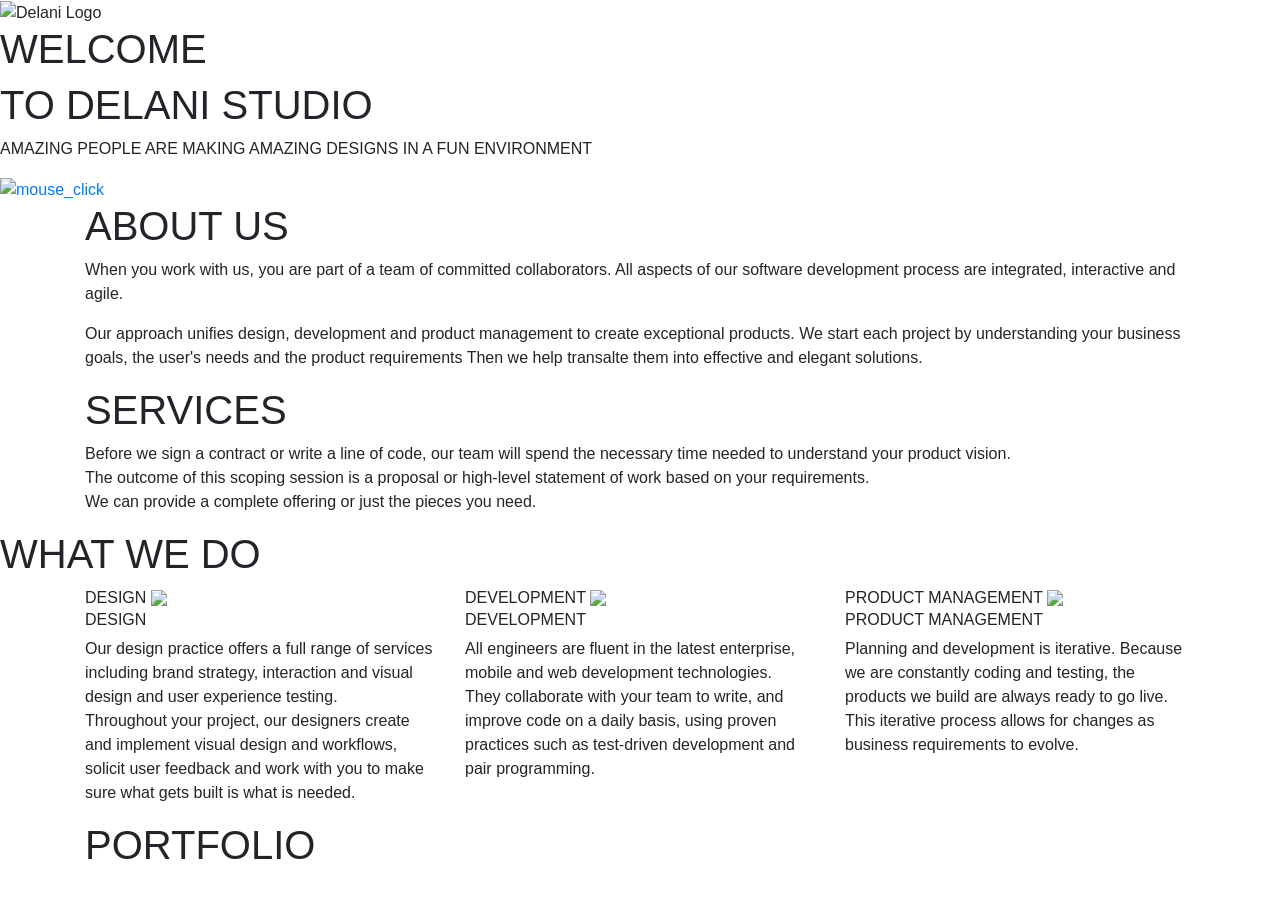
==== del.html @ efbb5273 "Add work5 n 4 icon" ====
<!DOCTYPE html>
<html>
<head>
  <meta charset="UTF-8">
  <meta name="viewport" content="width=device-width, initial-scale=1.0">
  <title>Delani Studios</title>
  <link rel="stylesheet" href="https://stackpath.bootstrapcdn.com/bootstrap/4.3.1/css/bootstrap.min.css" integrity="sha384-ggOyR0iXCbMQv3Xipma34MD+dH/1fQ784/j6cY/iJTQUOhcWr7x9JvoRxT2MZw1T" crossorigin="anonymous">
  <link rel="stylesheet" href="https://cdnjs.cloudflare.com/ajax/libs/twitter-bootstrap/4.0.0-beta/css/bootstrap.min.css">
  <link rel="stylesheet" href="https://use.fontawesome.com/releases/v5.8.1/css/all.css" integrity="sha384-50oBUHEmvpQ+1lW4y57PTFmhCaXp0ML5d60M1M7uH2+nqUivzIebhndOJK28anvf" crossorigin="anonymous">
  <link href="css/styles.css" rel="stylesheet">
  </head>
   <body>
    <section id="def">
      <div class="site-content">
        <div class="contents">
          <img src="./assets/logo/logo.png" alt="Delani Logo">
          <h1 class="site-title">WELCOME</h1>
          <h1 class="line-two">TO DELANI STUDIO</h1>
          <p class="site-description">AMAZING PEOPLE ARE MAKING AMAZING DESIGNS IN A FUN ENVIRONMENT</p>
          </div>
          <div class="mousy">
                <a href="#about"><img src="./assets/mouse_click.png" alt="mouse_click">
          </a>
            </div>
        </div>
      </section>

      <section id="about">
        <div class="container">
          <h1>ABOUT US</h1>
          <p>When you work with us, you are part of a team of committed collaborators. All aspects of our software development process are integrated, interactive
            and agile.
          </p>
          <p>
            Our approach unifies design, development and product management to create exceptional products.
            We start each project by understanding your business goals, the user's needs and the product requirements
            Then we help transalte them into effective and elegant solutions.
          </p>
        </div>
      </section>

      <section id="services">
        <div class="container">
          <h1>SERVICES</h1>
          <p>
            Before we sign a contract or write a line of code, our team will spend the necessary time needed to understand your product vision.<br>
            The outcome of this scoping session is a proposal or high-level statement of work based on your requirements. <br>
            We can provide a complete offering or just the pieces you need.
          </p>
        </div>
      </section>

      <section id="whatWeDo">
        <h1>WHAT WE DO</h1>
        <div class="container">
          <div class="row">
            <div class="col-sm-4 doings first">
              <div class="illustration1">
                <div class="icon">
                  <span class="description">DESIGN</span>
                  <img src="./assets/services_icons/design_icon.png" class="show img-fluid">
                </div>
                </div>
                <div class="details1">
                  <h6>DESIGN</h6>
                  <div class="hide">
                  <p>Our design practice offers a full range of services including brand strategy, interaction and visual design and user experience testing.<br>
                    Throughout your project, our designers create and implement visual design and workflows, solicit user feedback and work with you to make sure what gets built is what is needed.
                  </p>
                  </div>
                </div>
              </div>
              <div class="col-sm-4 doings second">
                <div class="illustration2">
                  <div class="icon">
                    <span class="description">DEVELOPMENT</span>
                    <img src="./assets/services_icons/dev_icon.png" class="show img-fluid">
                  </div>
                  </div>
                  <div class="details2">
                    <h6>DEVELOPMENT</h6>
                    <div class="hide">
                    <p> All engineers are fluent in the latest enterprise, mobile and web development technologies.<br>
                      They collaborate with your team to write, and improve code on a daily basis, using proven practices such as test-driven development and pair programming.
                    </p>
                    </div>
                  </div>
                </div>
                <div class="col-sm-4 doings third">
                  <div class="illustration3">
                    <div class="icon">
                      <span class="description">PRODUCT MANAGEMENT</span>
                      <img src="./assets/services_icons/product_icon.png" class="show img-fluid">
                    </div>
                    </div>
                  <div class="details3">
                    <h6>PRODUCT MANAGEMENT</h6>
                    <div class="hide">
                    <p>Planning and development is iterative. Because we are constantly coding and testing, the products we build are always ready to go live.<br>
                      This iterative process allows for changes as business requirements to evolve.
                    </p>
                    </div>
                  </div>
                </div>
              </div>
            </div>
          </section>

          <section id="portfolio">
            <div class="container">
             <h1>PORTFOLIO</h1>
              <div class="container">
                <div class="row">
                  <div class="col-sm-6 col-lg-3 doings">
                    <a href="#">
                      <div class="icon work1">
                        <span class="description"></span>
                      </div>
                    </a>
                  </div>
                  <div class="col-sm-6 col-lg-3 doings">
                    <a href="#">
                      <div class="icon work2">
                        <span class="description"></span>
                      </div>
                    </a>
                  </div>
                  <div class="col-sm-6 col-lg-3 doings">
                    <a href="#">
                      <div class="icon work3">
                        <span class="description"></span>
                      </div>
                    </a>
                  </div>
                  <div class="col-sm-6 col-lg-3 doings">
                    <a href="#">
                      <div class="icon work4">
                        <span class="description"></span>
                      </div>
                    </a>
                  </div>
                  <div class="w-100"></div>
                  <div class="col-sm-6 col-lg-3 doings">
                    <a href="#">
                      <div class="icon work5">
                        <span class="description"></span>
                     <!-- </div>
                    </a>
                  </div>
                  <div class="col-sm-6 col-lg-3 doings">
                    <a href="#">
                      <div class="icon work6">
                       <span class="description"></span>
                      </div>
                    </a>
                  </div>
                  <div class="col-sm-6 col-lg-3 doings">
                    <a href="#">
                      <div class="icon work7">
                        <span class="description"></span>
                      </div>
                    </a>
                  </div>
                  <div class="col-sm-6 col-lg-3 doings">
                    <a href="#">
                      <div class="icon work8">
                       <span class="description"></span>
                      </div>
                    </a>
                  </div>
                </div>
              </div>
            </div>
          </section>

          <section id="contact">
            <div class="container-fluid">
              <div class="container">
                <h1>CONTACT US</h1>
                <form>
                  <div class="form-row">
                    <div class="form-group col-sm-6">
                      <label for="name"></label>
                      <input type="text" class="form-control" id="name" placeholder="Name..." required>
                    </div>
                    <div class="form-group col-sm-6">
                      <label for="inputEmail"></label>
                      <input type="email" class="form-control" id="inputEmail" placeholder="Email..." required>
                    </div>
                  </div>
                  <div class="form-group border">
                    <label for="message"></label>
                    <textarea class="form-control" id="message" rows="8" placeholder="Your text here please..." required></textarea>
                  </div>
                  <button type="submit" class="btn btn-primary">Submit</button>
                </form>
                <span id="message"></span>
              </div>
            </div>
          </section>

          <footer class="footer">
            <div class="footer-icons">
              <a href="#" class="twitter"><i class="fab fa-twitter"></i></a>
              <a href="#" class="dribbble"><i class="fab fa-dribbble"></i></a>
              <a href="#" class="facebook"><i class="fab fa-facebook-f"></i></a>
              <a href="#" class="google"><i class="fab fa-google-plus-g"></i></a>
              <a href="#" class="skype"><i class="fab fa-skype"></i></a>
              <a href="#" class="linkedin"><i class="fab fa-linkedin-in"></i></a>
              <a href="#" class="behance"><i class="fab fa-behance"></i></a>
              <a href="#" class="pinterest"><i class="fab fa-pinterest-p"></i></a>
              <a href="#" class="flickr"><i class="fab fa-flickr"></i></a>
            </div>
            <p class="com">
              DELANI STUDIO<br>
              <span>2020</span>
            </p>
          </footer>

          <script src="https://code.jquery.com/jquery-3.5.1.js" integrity="sha256-QWo7LDvxbWT2tbbQ97B53yJnYU3WhH/C8ycbRAkjPDc=" crossorigin="anonymous"></script>
          <script src="./javascript/java.js"></script> 
  </body> -->
  </html>
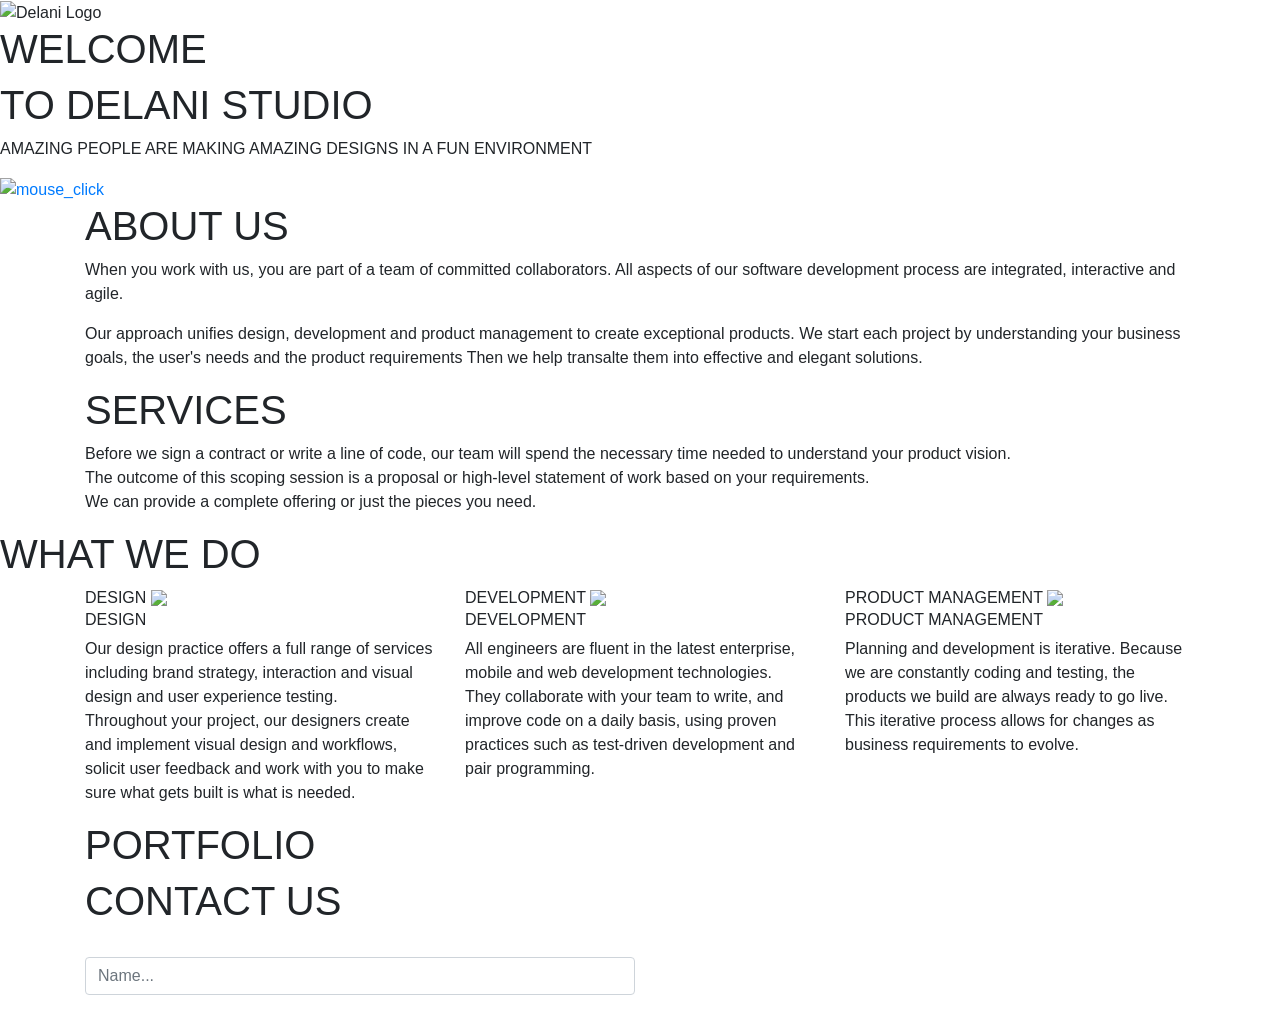
==== commit c29fcadf: "Add contact us form" ====
--- a/del.html
+++ b/del.html
@@ -144,7 +144,7 @@
                     <a href="#">
                       <div class="icon work5">
                         <span class="description"></span>
-                     <!-- </div>
+                     </div>
                     </a>
                   </div>
                   <div class="col-sm-6 col-lg-3 doings">
@@ -155,7 +155,7 @@
                     </a>
                   </div>
                   <div class="col-sm-6 col-lg-3 doings">
-                    <a href="#">
+                  <a href="#">
                       <div class="icon work7">
                         <span class="description"></span>
                       </div>
@@ -182,7 +182,7 @@
                     <div class="form-group col-sm-6">
                       <label for="name"></label>
                       <input type="text" class="form-control" id="name" placeholder="Name..." required>
-                    </div>
+                   <!-- </div>
                     <div class="form-group col-sm-6">
                       <label for="inputEmail"></label>
                       <input type="email" class="form-control" id="inputEmail" placeholder="Email..." required>
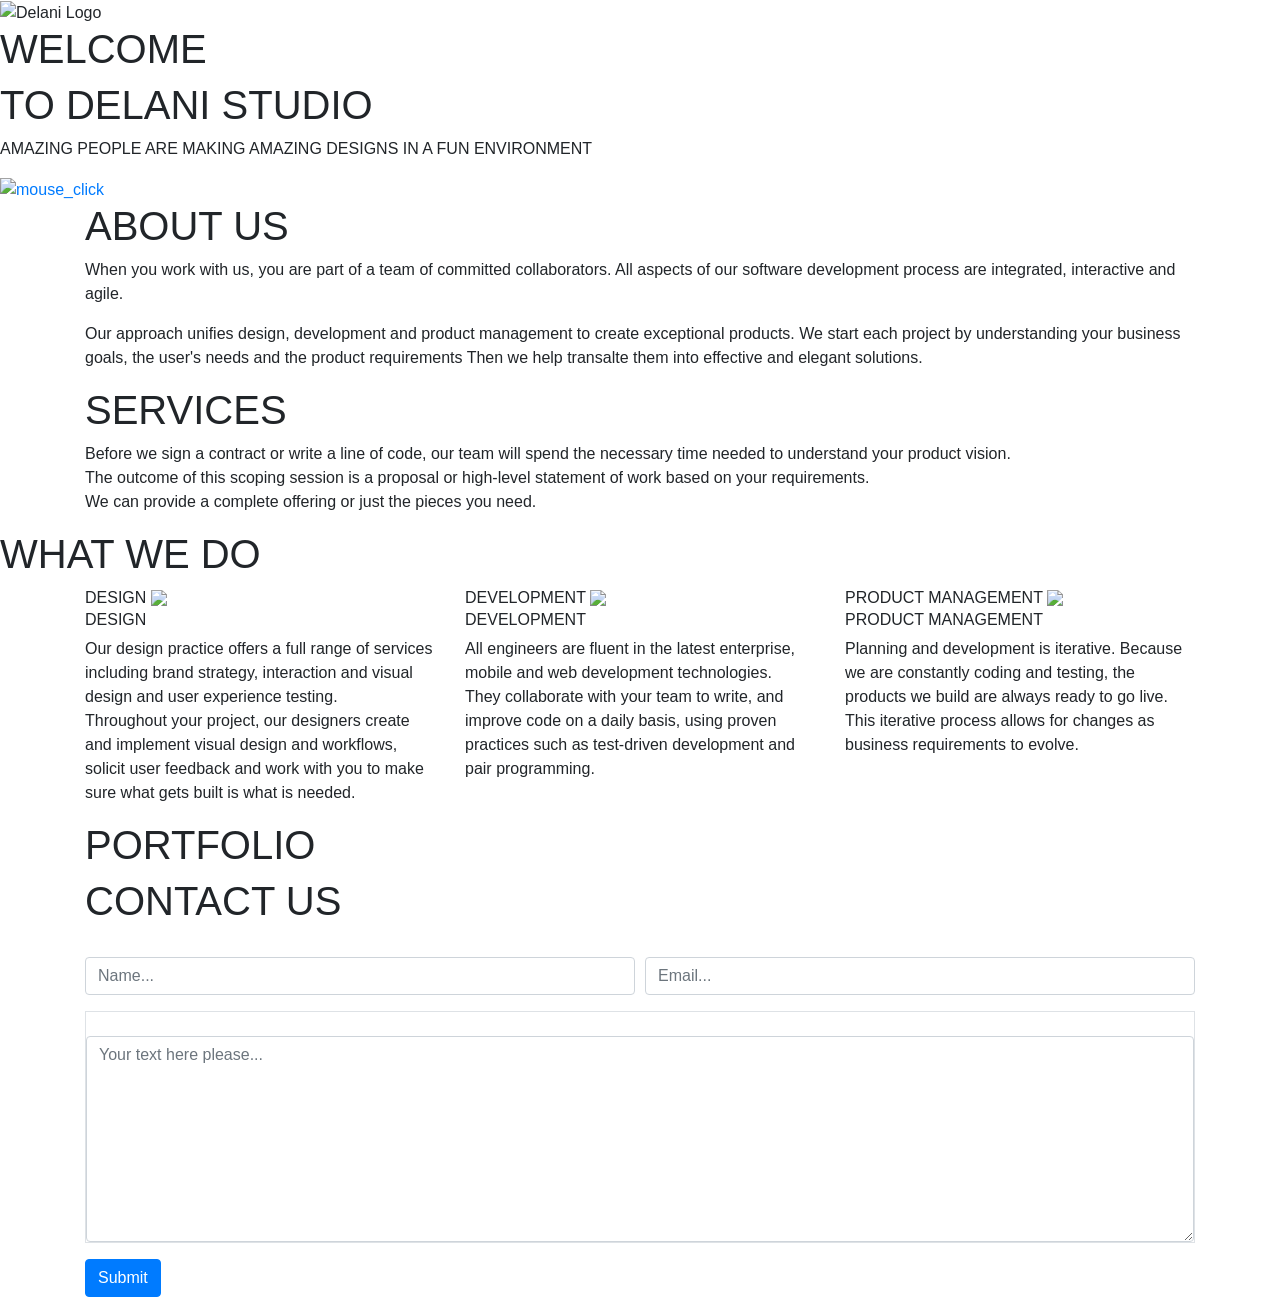
==== commit aeb6b619: "Add message textarea" ====
--- a/del.html
+++ b/del.html
@@ -182,7 +182,7 @@
                     <div class="form-group col-sm-6">
                       <label for="name"></label>
                       <input type="text" class="form-control" id="name" placeholder="Name..." required>
-                   <!-- </div>
+                    </div>
                     <div class="form-group col-sm-6">
                       <label for="inputEmail"></label>
                       <input type="email" class="form-control" id="inputEmail" placeholder="Email..." required>
@@ -194,7 +194,7 @@
                   </div>
                   <button type="submit" class="btn btn-primary">Submit</button>
                 </form>
-                <span id="message"></span>
+               <!-- <span id="message"></span>
               </div>
             </div>
           </section>
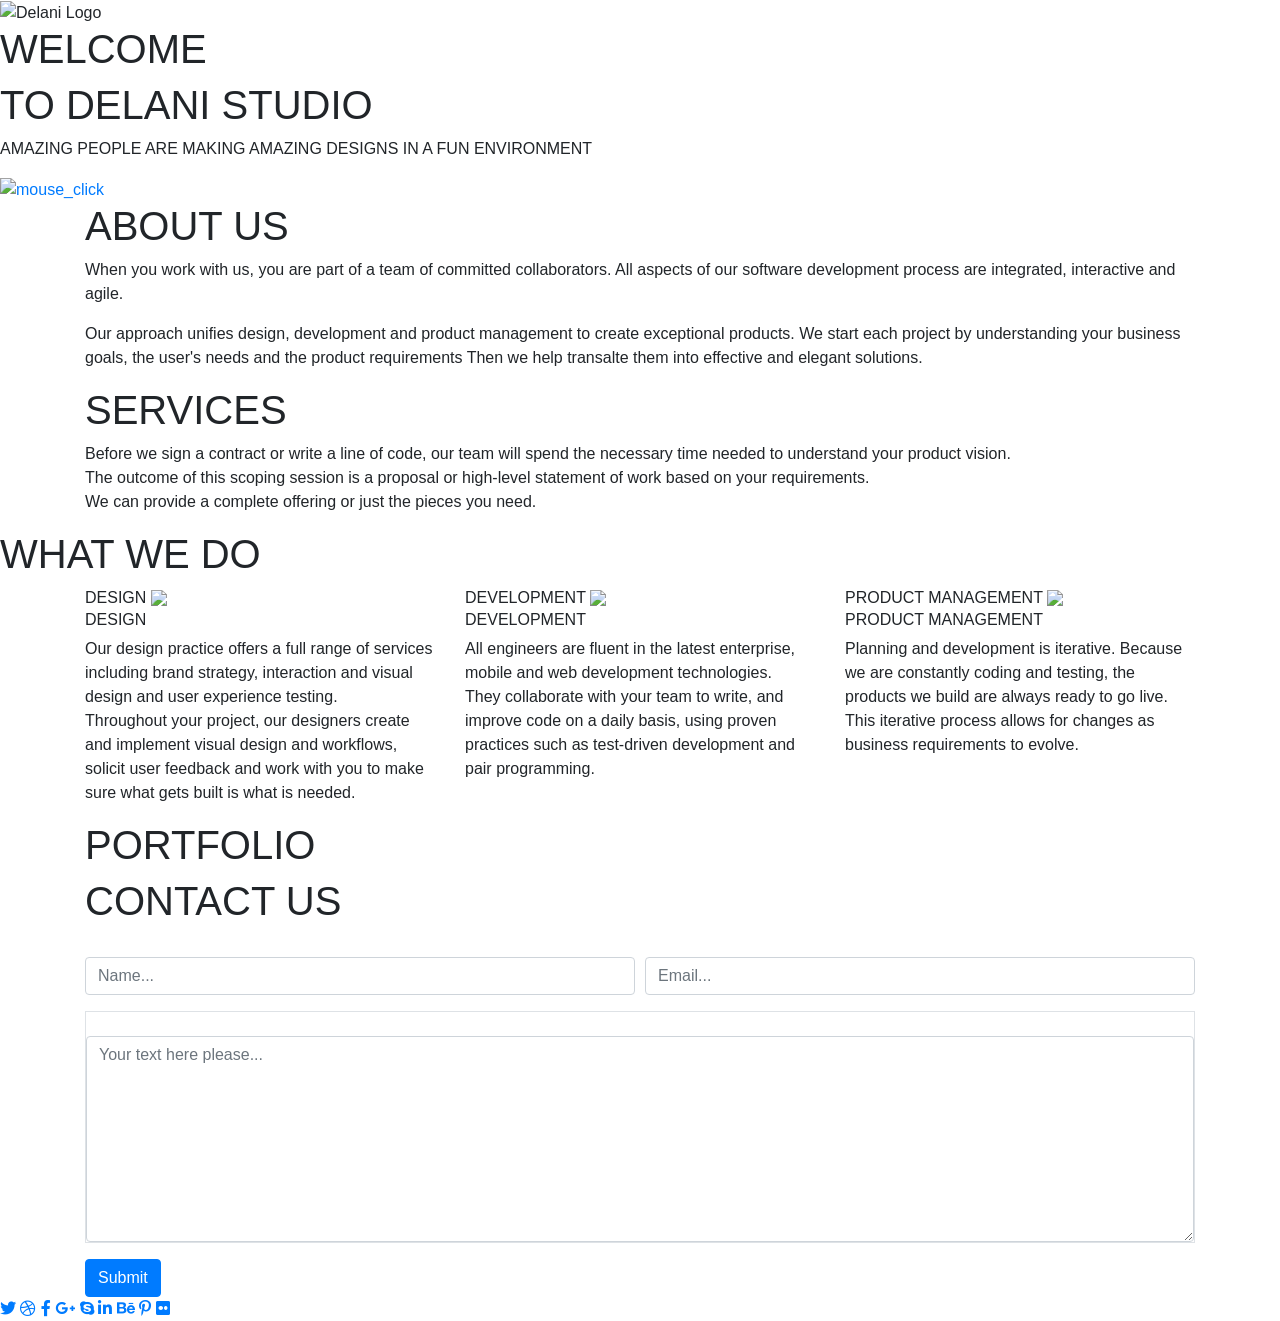
==== commit fae12ba7: "Add footer social icons" ====
--- a/del.html
+++ b/del.html
@@ -194,7 +194,7 @@
                   </div>
                   <button type="submit" class="btn btn-primary">Submit</button>
                 </form>
-               <!-- <span id="message"></span>
+               <span id="message"></span>
               </div>
             </div>
           </section>
@@ -210,7 +210,7 @@
               <a href="#" class="behance"><i class="fab fa-behance"></i></a>
               <a href="#" class="pinterest"><i class="fab fa-pinterest-p"></i></a>
               <a href="#" class="flickr"><i class="fab fa-flickr"></i></a>
-            </div>
+            <!--</div>
             <p class="com">
               DELANI STUDIO<br>
               <span>2020</span>
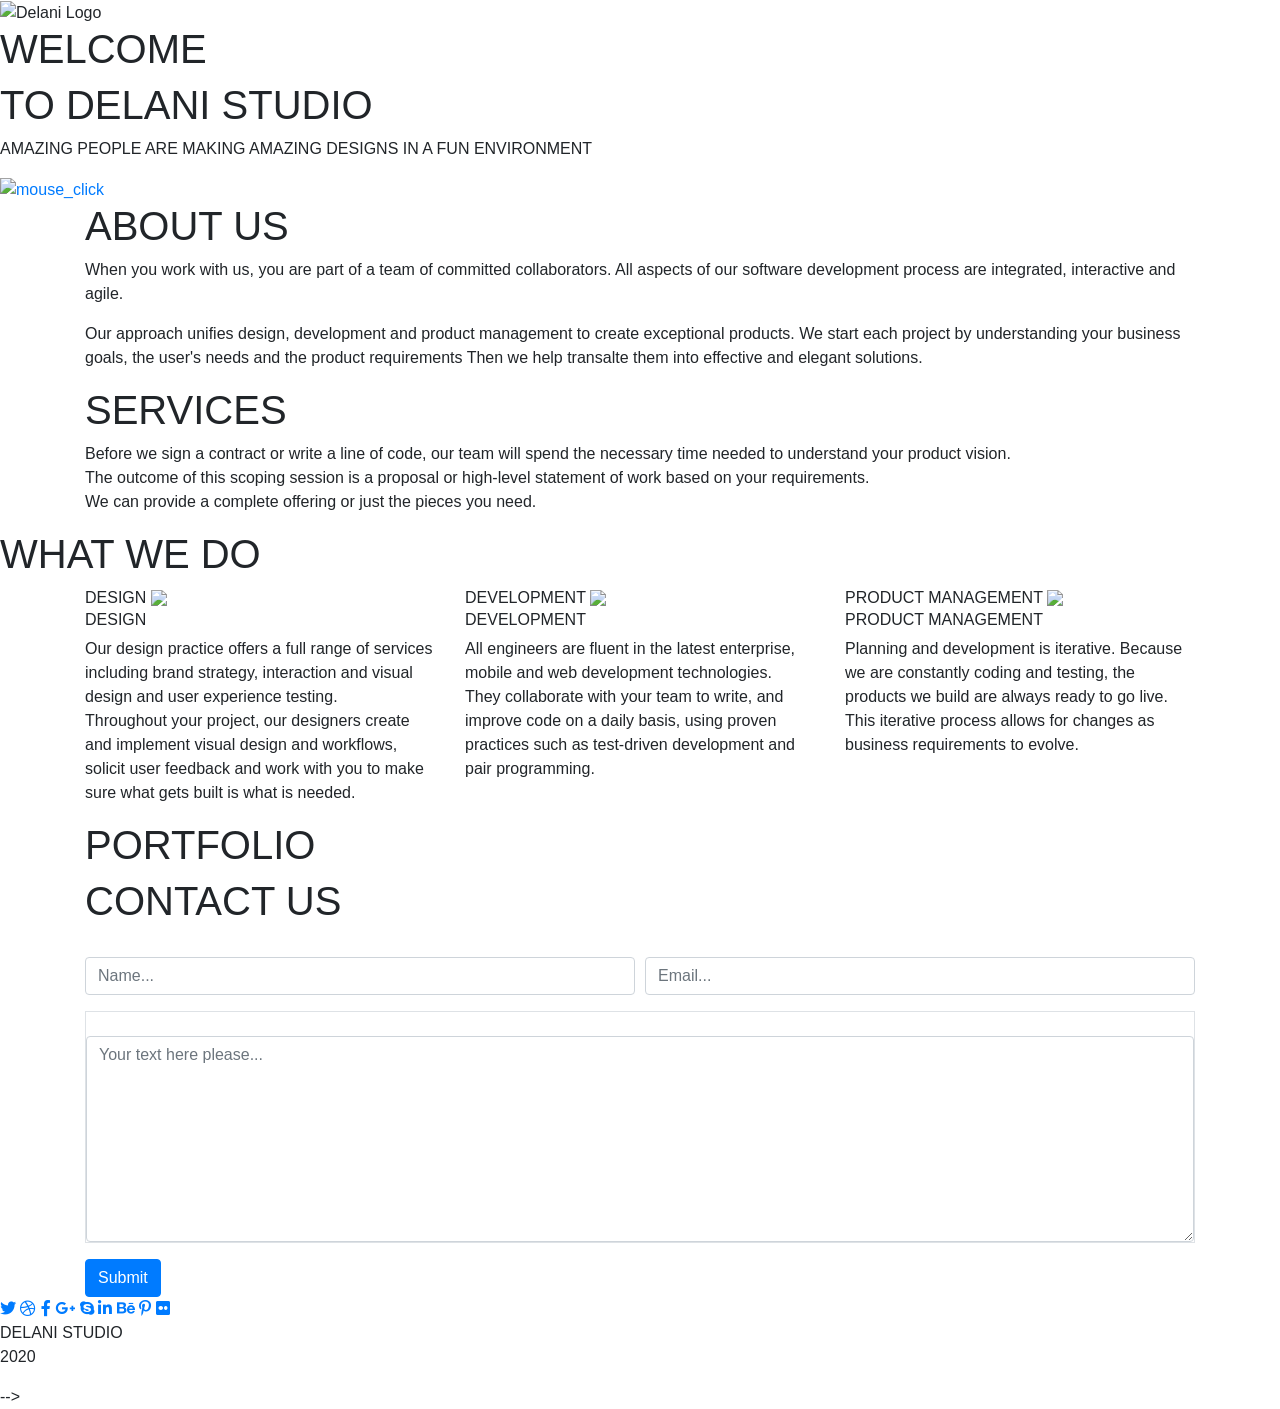
==== commit aa531175: "Add pclass" ====
--- a/del.html
+++ b/del.html
@@ -210,7 +210,7 @@
               <a href="#" class="behance"><i class="fab fa-behance"></i></a>
               <a href="#" class="pinterest"><i class="fab fa-pinterest-p"></i></a>
               <a href="#" class="flickr"><i class="fab fa-flickr"></i></a>
-            <!--</div>
+            </div>
             <p class="com">
               DELANI STUDIO<br>
               <span>2020</span>
